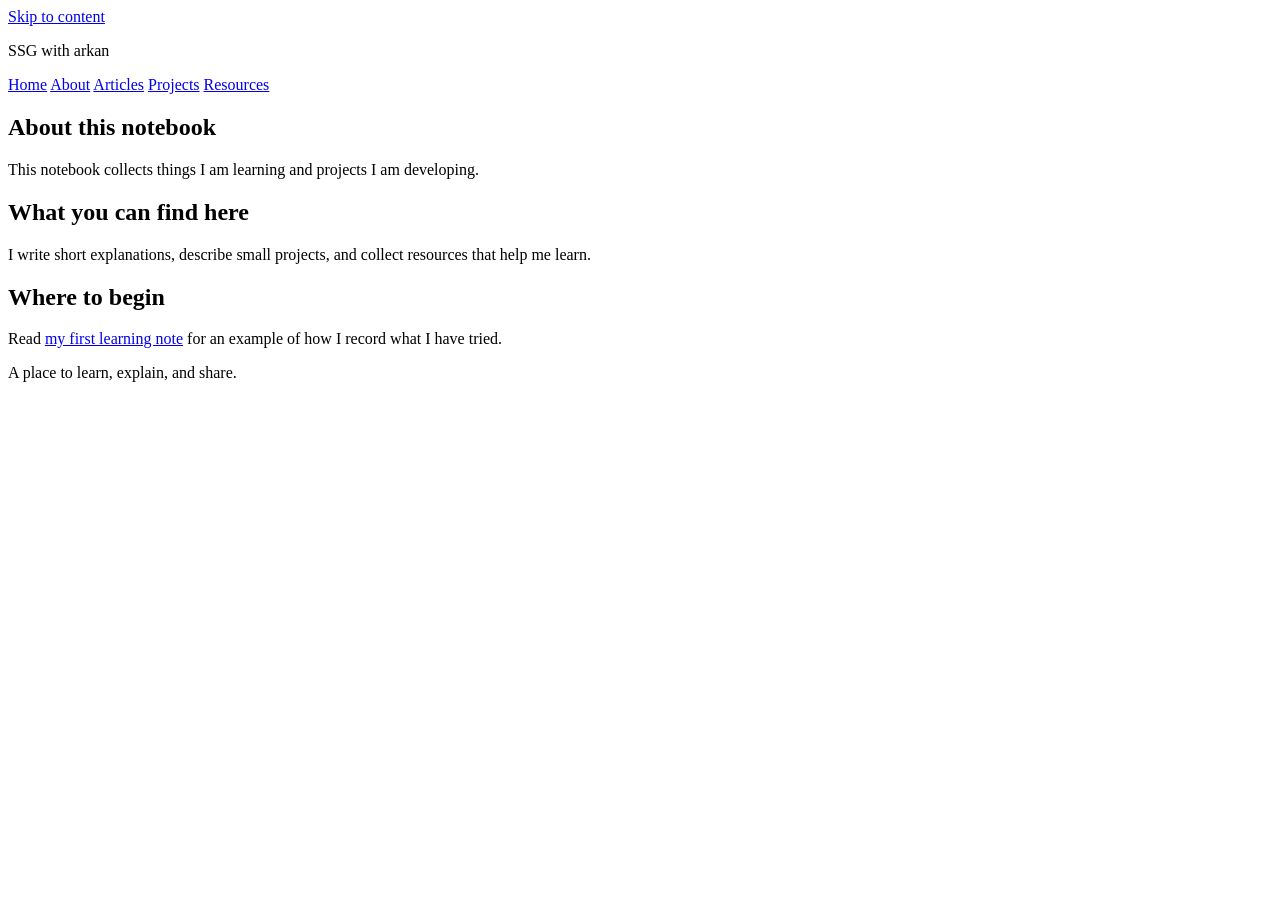
==== public/about/index.html @ f8cc7704 "Complete chapter 1 starter project" ====
<!doctype html>
<html lang="en">
<head><script src="/livereload.js?mindelay=10&amp;v=2&amp;port=1313&amp;path=livereload" data-no-instant defer></script>
  <meta charset="utf-8">
  <meta name="viewport" content="width=device-width, initial-scale=1">
  <title>About this notebook | SSG with arkan</title>
  <link rel="stylesheet" href="/css/site.css">
</head>
<body>
  <a class="skip-link" href="#main">Skip to content</a>
  <header>
    <p class="site-name">SSG with arkan</p>
   <nav aria-label="Main navigation">
  <a href="/">Home</a>
  <a href="/about/">About</a>
  <a href="/articles/">Articles</a>
  <a href="/projects/">Projects</a>
  <a href="/resources/">Resources</a>
</nav>

  </header>
  <main id="main" tabindex="-1">
    <article>
      <h1>About this notebook</h1>
      <p>This notebook collects things I am learning and projects I am developing.</p>
<h2 id="what-you-can-find-here">What you can find here</h2>
<p>I write short explanations, describe small projects, and collect resources that help me learn.</p>
<h2 id="where-to-begin">Where to begin</h2>
<p>Read <a href="../articles/first-learning-note/">my first learning note</a> for an example of how I record what I have tried.</p>

    </article>
  </main>
  <footer>A place to learn, explain, and share.</footer>
</body>
</html>
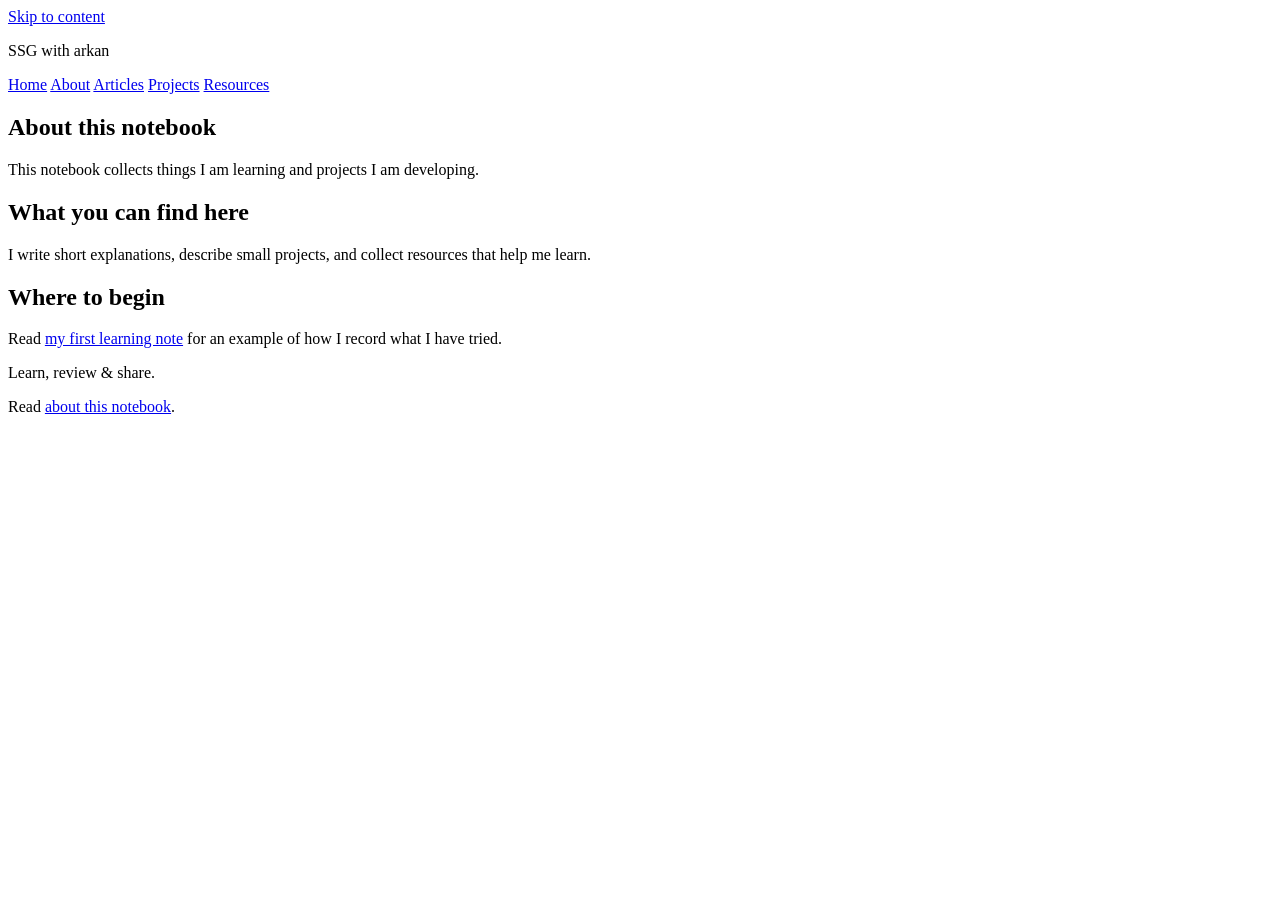
==== commit 325be7a3: "Complete chapter 4" ====
--- a/public/about/index.html
+++ b/public/about/index.html
@@ -1,6 +1,6 @@
 <!doctype html>
 <html lang="en">
-<head><script src="/livereload.js?mindelay=10&amp;v=2&amp;port=1313&amp;path=livereload" data-no-instant defer></script>
+<head><script src="/livereload.js?mindelay=10&amp;v=2&amp;port=52647&amp;path=livereload" data-no-instant defer></script>
   <meta charset="utf-8">
   <meta name="viewport" content="width=device-width, initial-scale=1">
   <title>About this notebook | SSG with arkan</title>
@@ -10,7 +10,7 @@
   <a class="skip-link" href="#main">Skip to content</a>
   <header>
     <p class="site-name">SSG with arkan</p>
-   <nav aria-label="Main navigation">
+  <nav aria-label="Main navigation">
   <a href="/">Home</a>
   <a href="/about/">About</a>
   <a href="/articles/">Articles</a>
@@ -30,6 +30,11 @@
 
     </article>
   </main>
-  <footer>A place to learn, explain, and share.</footer>
+<footer>
+  <p>Learn, review &amp; share.</p>
+  <p class="footer-note">
+    Read <a href="/about/">about this notebook</a>.
+  </p>
+</footer>
 </body>
 </html>
